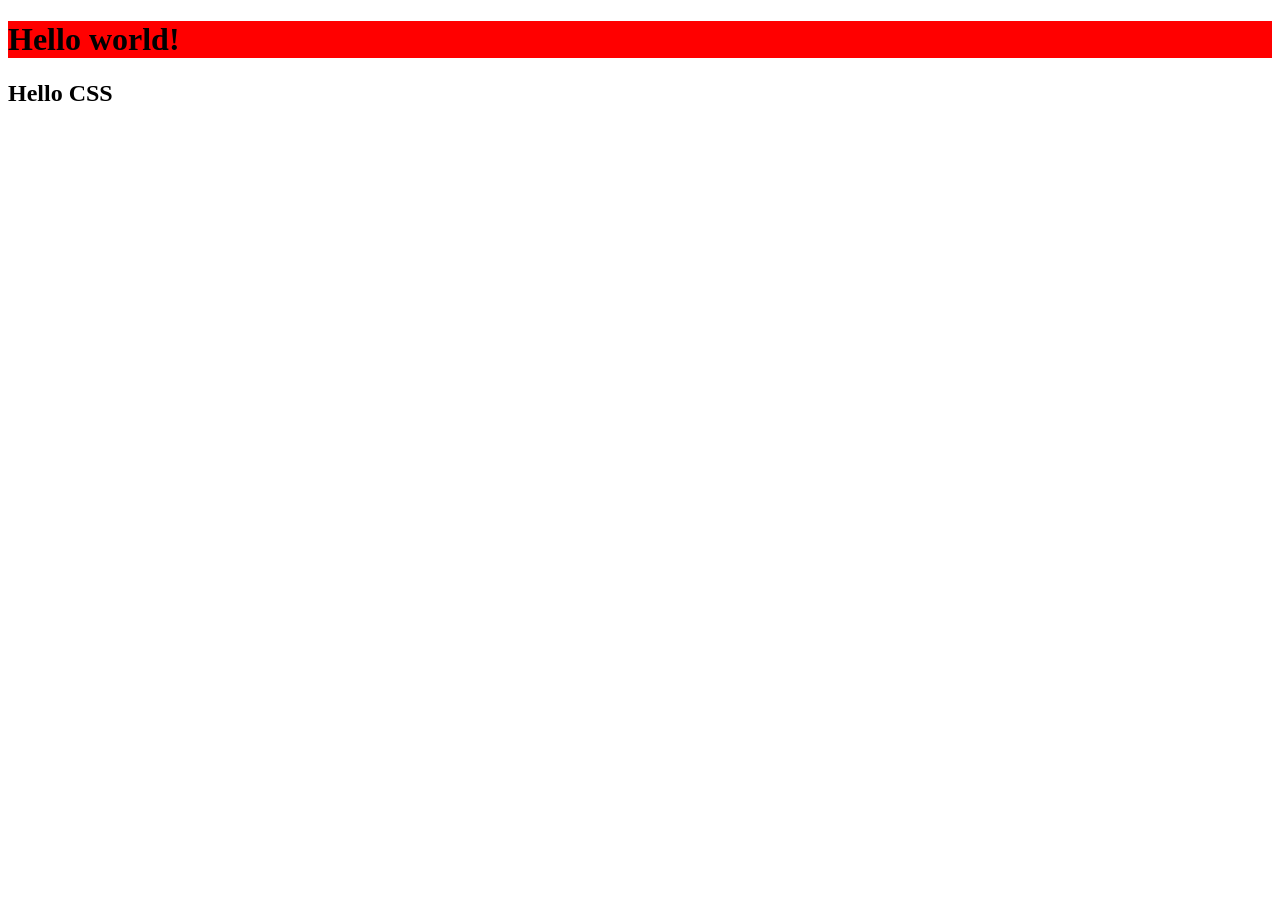
==== CSS/01. Основы CSS/1.2. Внутренний CSS/index.html @ 1b5c73bd "Initial commit" ====
<!DOCTYPE html>
<html lang="ru">
  <head>
    <meta charset="UTF-8" />
    <meta name="viewport" content="width=device-width, initial-scale=1.0" />
    <title>Внутренний CSS</title>

    <style>
      h1 {
        background-color: red;
      }
    </style>
  </head>
  <body>
    <h1>Hello world!</h1>
    <h2>Hello CSS</h2>
  </body>
</html>
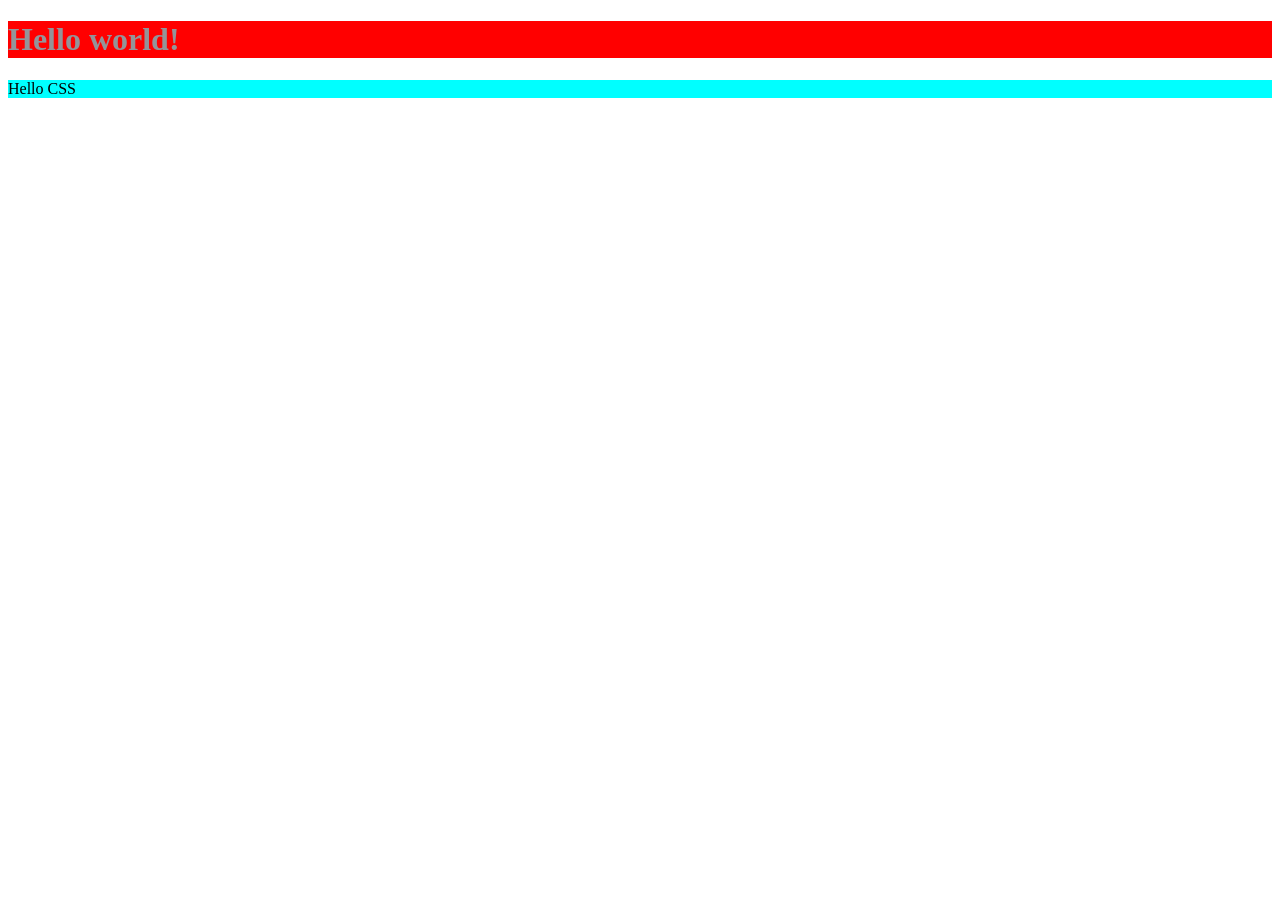
==== commit 56117156: "Комбинаторы" ====
--- a/CSS/01. Основы CSS/1.2. Внутренний CSS/index.html
+++ b/CSS/01. Основы CSS/1.2. Внутренний CSS/index.html
@@ -8,11 +8,15 @@
     <style>
       h1 {
         background-color: red;
+        color: #949499;
+      }
+      p{
+        background-color: aqua;
       }
     </style>
   </head>
   <body>
     <h1>Hello world!</h1>
-    <h2>Hello CSS</h2>
+    <p>Hello CSS</p>
   </body>
 </html>
